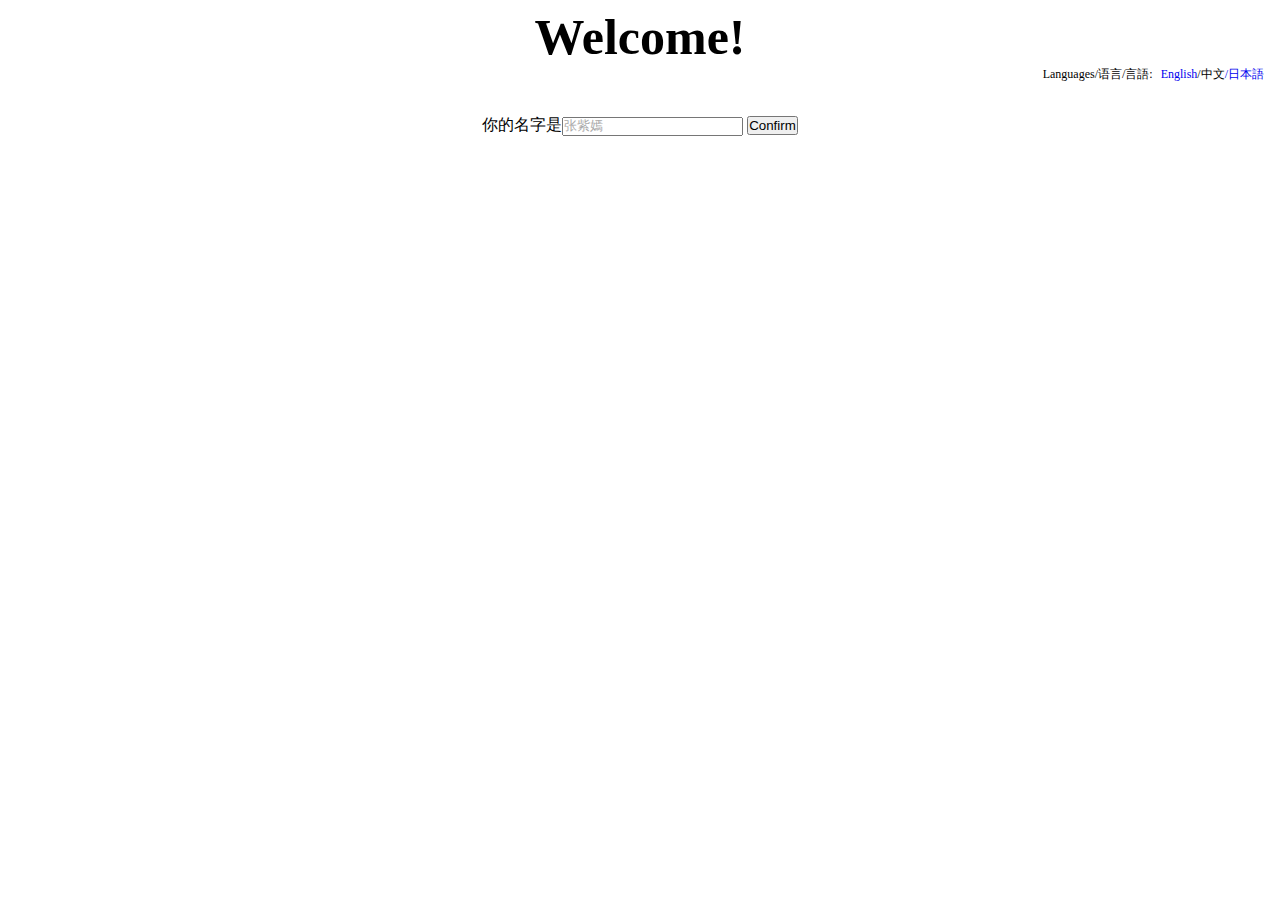
==== index-cn.html @ 320c3307 "input name area and type password erea ユーザとパスワードをリスト化して一致させるのが最終型" ====
<!DOCTYPE html>
<html lang="en">
<head>
    <meta charset="UTF-8">
    <meta name="viewport" content="width=device-width, initial-scale=1.0">
    <title>Log in page-cn</title>
    <link rel="stylesheet" href="stylesheet.css">
</head>
<body>
    <div class="header">
        <h1>Welcome!</h1>
        <ul class="lang">
            <li class="choices">Languages/语言/言語: </li>
            <li class="en"><a href="index.html">English</a></li>
            <li class="cn" style="color:black">/中文</li>
            <li class="jn"><a href="index-jp.html">/日本語</a></li>
        </ul>
    </div>
    <div class="content">
        <label>你的名字是<input type="text" value="张紫嫣" id="Name"></label>
        <input type="button" value="Confirm" id="button">
        <p id="welcome_message"></p>
    </div>
</body>
<script src="javascript.js"></script>
</html>
---- stylesheet.css ----
*{
    padding: 0;
    margin: 0;
}
.header{
    display: fle;
    justify-content: space-between;
}

h1{
    font-size: 50px;
    display: flex;
    justify-content: center;
    margin: 0px auto;
    margin-top: 8px;
}

.lang{
    display: flex;
    justify-content: end;
    align-items: baseline;
    height: 0%;
    font-size: 12px;
    margin-right: 16px;

}

.choices{
    margin-right: 8px;
}


li{
    list-style: none;
}

a{
    text-decoration: none;
}

#Name{
    color: rgb(169, 169, 169);
}

.content{
    text-align: center;
    margin-top: 32px;
}

#welcome_message{
    margin-top: 8px;
    margin-bottom: 16px;
    font-size: 30px;
}

#pass_result{
    margin-top: 24px;
    font-size: 70px;
}

#hint{
    font-size: 20px;
}

#warning{
    font-size: 100px;
    color: red;
}
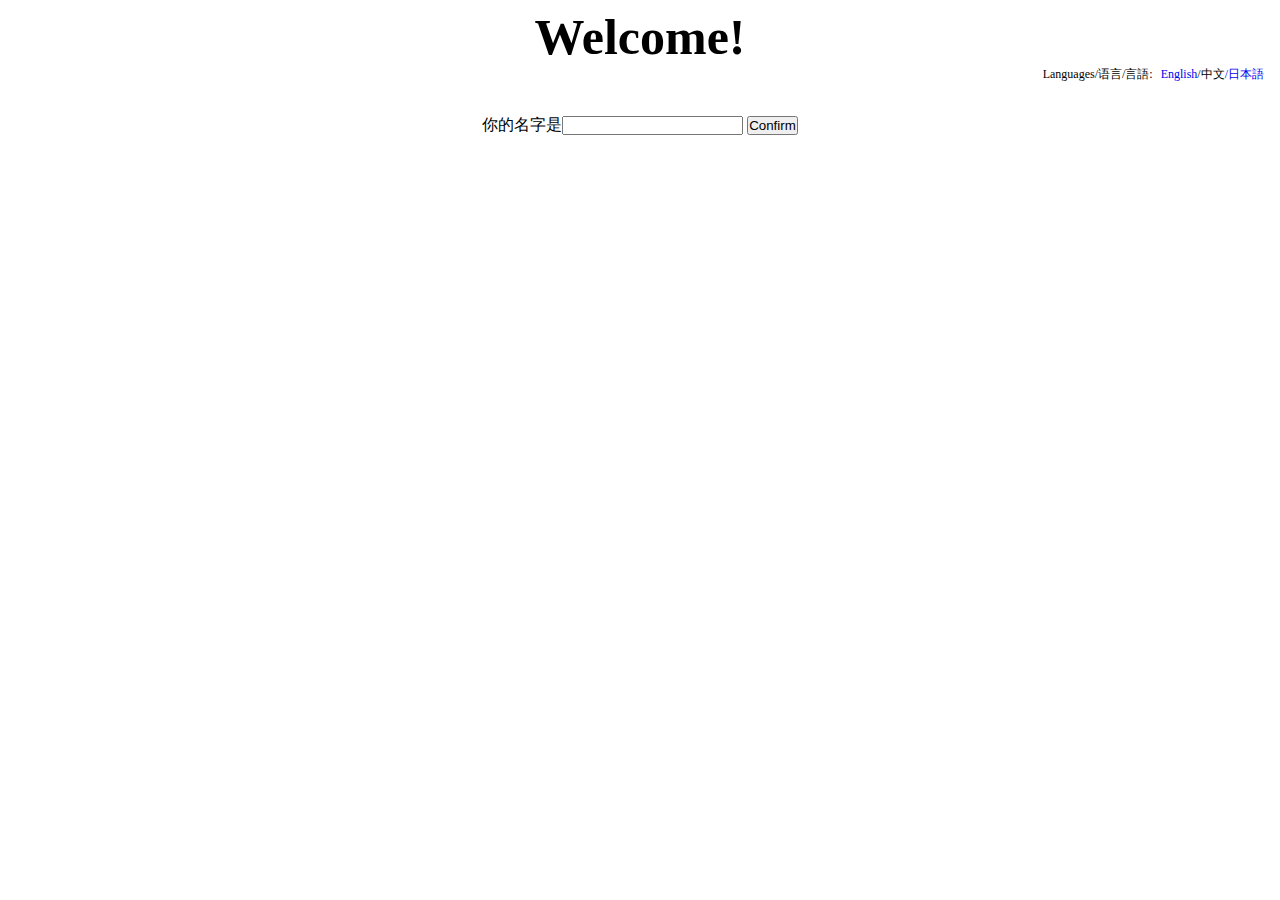
==== commit 48a29ff7: "added today's message on the top page 8.22" ====
--- a/index-cn.html
+++ b/index-cn.html
@@ -17,7 +17,7 @@
         </ul>
     </div>
     <div class="content">
-        <label>你的名字是<input type="text" value="张紫嫣" id="Name"></label>
+        <label>你的名字是<input type="text" value="" id="Name"></label>
         <input type="button" value="Confirm" id="button">
         <p id="welcome_message"></p>
     </div>
--- a/stylesheet.css
+++ b/stylesheet.css
@@ -48,9 +48,15 @@
 }
 
 #welcome_message{
+    height: 33px;
     margin-top: 8px;
+    margin-bottom: 8px;
+    font-size: 30px;
+}
+
+#welcome_message2{
     margin-bottom: 16px;
-    font-size: 30px;
+    font-size: 16px;
 }
 
 #pass_result{
